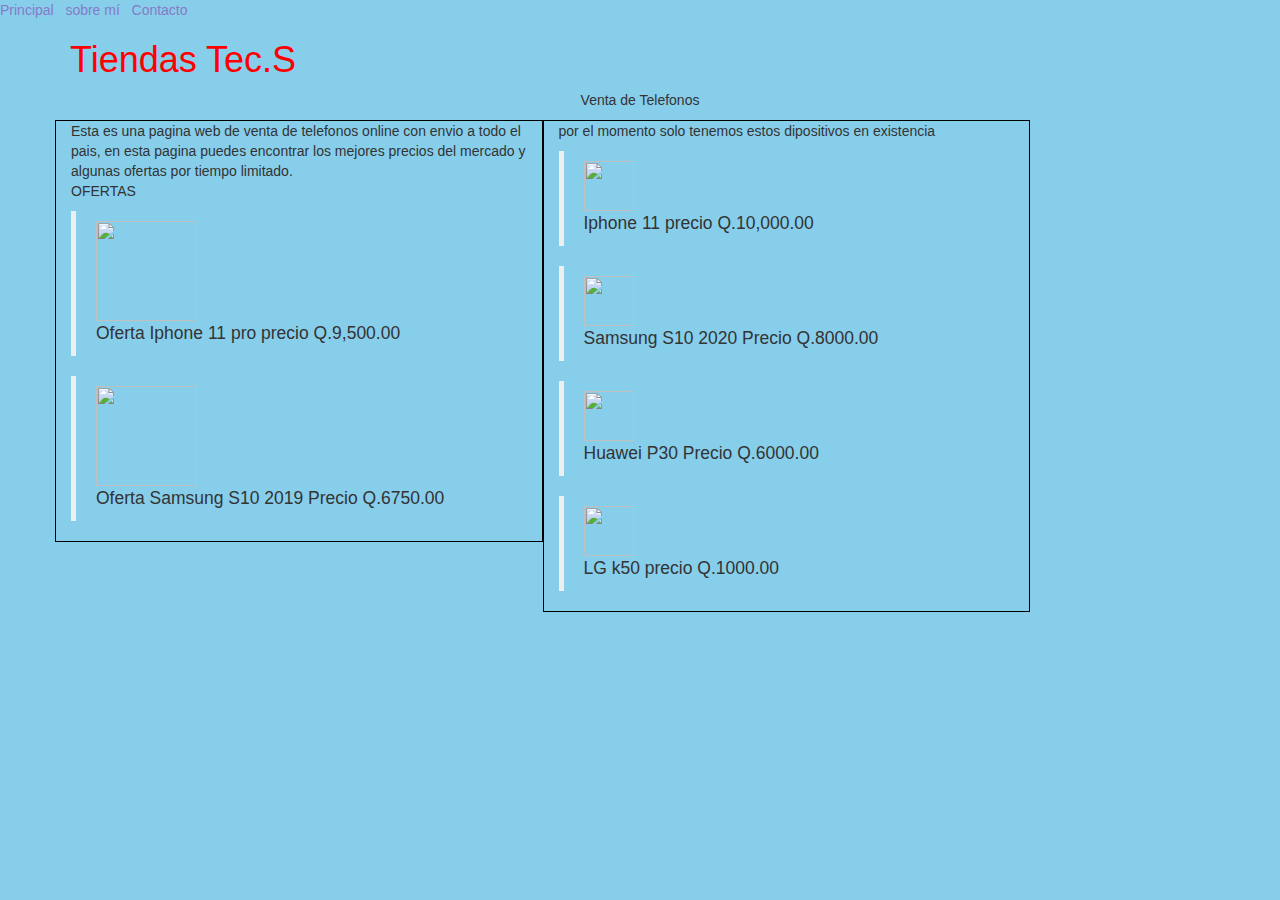
==== index.html @ b6b8452f "agrege mi pagina web" ====
<html>
	<head>
		<title>Tiendas Tec.S</title>


	<link rel="stylesheet"
		  type="text/css"
		  href="bootstrap.css"
	      />

	<link rel="stylesheet"
		  type="text/css"
		  href="styles.css"
	      />	
	</head>
	<body>
		<a 
		href="index.html">
			Principal
		</a>
		 &nbsp;
		<a 
		href="aboutme.html">
			sobre mí
		</a>
		&nbsp;
		<a 
		href="contact.html" class="greenlink">
			Contacto
		</a>

		</hr>

	<div class="container">
		<h1> Tiendas Tec.S </h1>
        <article>
         <center> <p> Venta de Telefonos </p> </center>
		</article>

		<div class="row">
			<div class="col-md-5 thin_border">
				Esta es una pagina web de venta de telefonos online con envio a todo el pais, en esta pagina puedes encontrar los mejores precios del mercado y algunas ofertas por tiempo limitado.
				<p> OFERTAS</p>
				<aside>
              <p>
	  <blockquote><img src="grhaphi\iphone.jpg" width="100" height="100"> <br> <p> Oferta Iphone 11 pro precio Q.9,500.00</p> </blockquote>
	  <blockquote><img src="grhaphi\samsung.jpg" width="100" height="100"> <br> <p>Oferta Samsung S10 2019 Precio Q.6750.00</p></blockquote> 
	         </p>
	         </aside>
			</div>
			<div class="col-md-5 thin_border">
			  <p> por el momento solo tenemos estos dipositivos en existencia </p>
				<aside>
              <p>
	  <blockquote><img src="grhaphi\iphone.jpg" width="50" height="50"> <br> <p> Iphone 11 precio Q.10,000.00</p> </blockquote>
	  <blockquote><img src="grhaphi\samsung.jpg" width="50" height="50"> <br> <p>Samsung S10 2020 Precio Q.8000.00</p></blockquote> 
	  <blockquote><img src="grhaphi\huawei.jpg" width="50" height="50"> <br> <p>Huawei P30 Precio Q.6000.00</p> </blockquote>
	  <blockquote><img src="grhaphi\LG.jpg" width="50" height="50"> <br> <p> LG k50 precio Q.1000.00 </p> </blockquote>  
	         </p>
	         </aside>
			</div>
		</div>
	</div>

	</body>
</html>
---- styles.css ----
/* use this to put borders around things... */
.thin_border{
	border: 1.5px solid black;
}
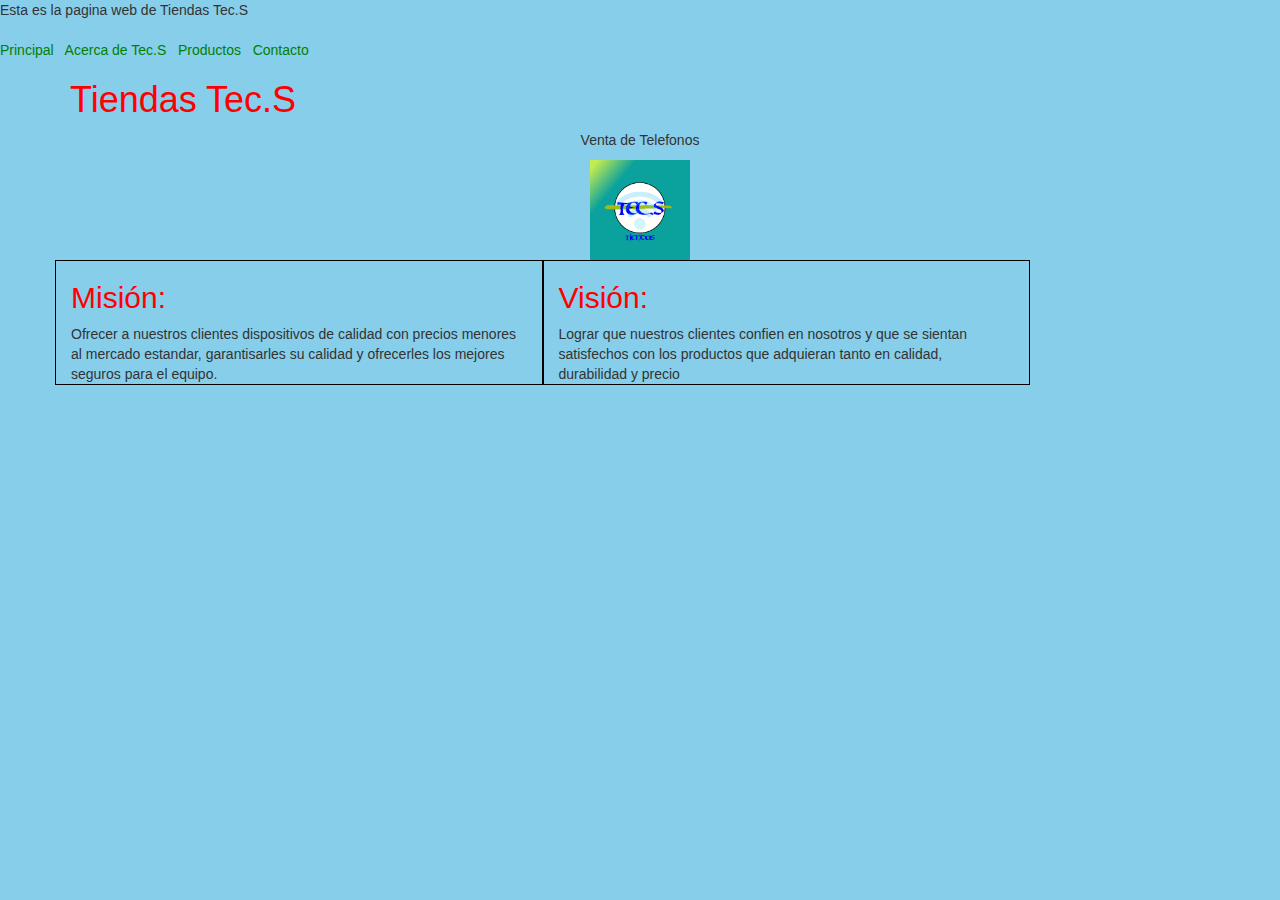
==== commit 36d69a08: "Agrege mi pagina web" ====
--- a/index.html
+++ b/index.html
@@ -14,14 +14,20 @@
 	      />	
 	</head>
 	<body>
-		<a 
-		href="index.html">
+		<header>Esta es la pagina web de Tiendas Tec.S</header><br>
+		<a
+		href="index.html" class="greenlink">
 			Principal
 		</a>
 		 &nbsp;
 		<a 
-		href="aboutme.html">
-			sobre mí
+		href="aboutme.html" class="greenlink">
+			Acerca de Tec.S
+		</a>
+		 &nbsp;
+		<a 
+		href="productos.html" class="greenlink">
+			Productos 
 		</a>
 		&nbsp;
 		<a 
@@ -34,40 +40,17 @@
 	<div class="container">
 		<h1> Tiendas Tec.S </h1>
         <article>
-         <center> <p> Venta de Telefonos </p> </center>
+         <center> <p> Venta de Telefonos </p> <img src="grhaphi\tec.jpeg" width="100" height="100"></center>
 		</article>
-
+      
 		<div class="row">
 			<div class="col-md-5 thin_border">
-				Esta es una pagina web de venta de telefonos online con envio a todo el pais, en esta pagina puedes encontrar los mejores precios del mercado y algunas ofertas por tiempo limitado.
-				<p> OFERTAS</p>
-				<aside>
-              <p>
-	  <blockquote><img src="grhaphi\iphone.jpg" width="100" height="100"> <br> <p> Oferta Iphone 11 pro precio Q.9,500.00</p> </blockquote>
-	  <blockquote><img src="grhaphi\samsung.jpg" width="100" height="100"> <br> <p>Oferta Samsung S10 2019 Precio Q.6750.00</p></blockquote> 
-	         </p>
-	         </aside>
+			  <h2> Misión:</h2> Ofrecer a nuestros clientes dispositivos de calidad con precios menores al mercado estandar, garantisarles su calidad y ofrecerles los mejores seguros para el equipo.
 			</div>
 			<div class="col-md-5 thin_border">
-			  <p> por el momento solo tenemos estos dipositivos en existencia </p>
-				<aside>
-              <p>
-	  <blockquote><img src="grhaphi\iphone.jpg" width="50" height="50"> <br> <p> Iphone 11 precio Q.10,000.00</p> </blockquote>
-	  <blockquote><img src="grhaphi\samsung.jpg" width="50" height="50"> <br> <p>Samsung S10 2020 Precio Q.8000.00</p></blockquote> 
-	  <blockquote><img src="grhaphi\huawei.jpg" width="50" height="50"> <br> <p>Huawei P30 Precio Q.6000.00</p> </blockquote>
-	  <blockquote><img src="grhaphi\LG.jpg" width="50" height="50"> <br> <p> LG k50 precio Q.1000.00 </p> </blockquote>  
-	         </p>
-	         </aside>
+			  <h2> Visión:</h2> Lograr que nuestros clientes confien en nosotros y que se sientan satisfechos con los productos que adquieran tanto en calidad, durabilidad y precio 
 			</div>
 		</div>
 	</div>
-
 	</body>
-</html>
-
-
-
-
-
-
-
+</html>